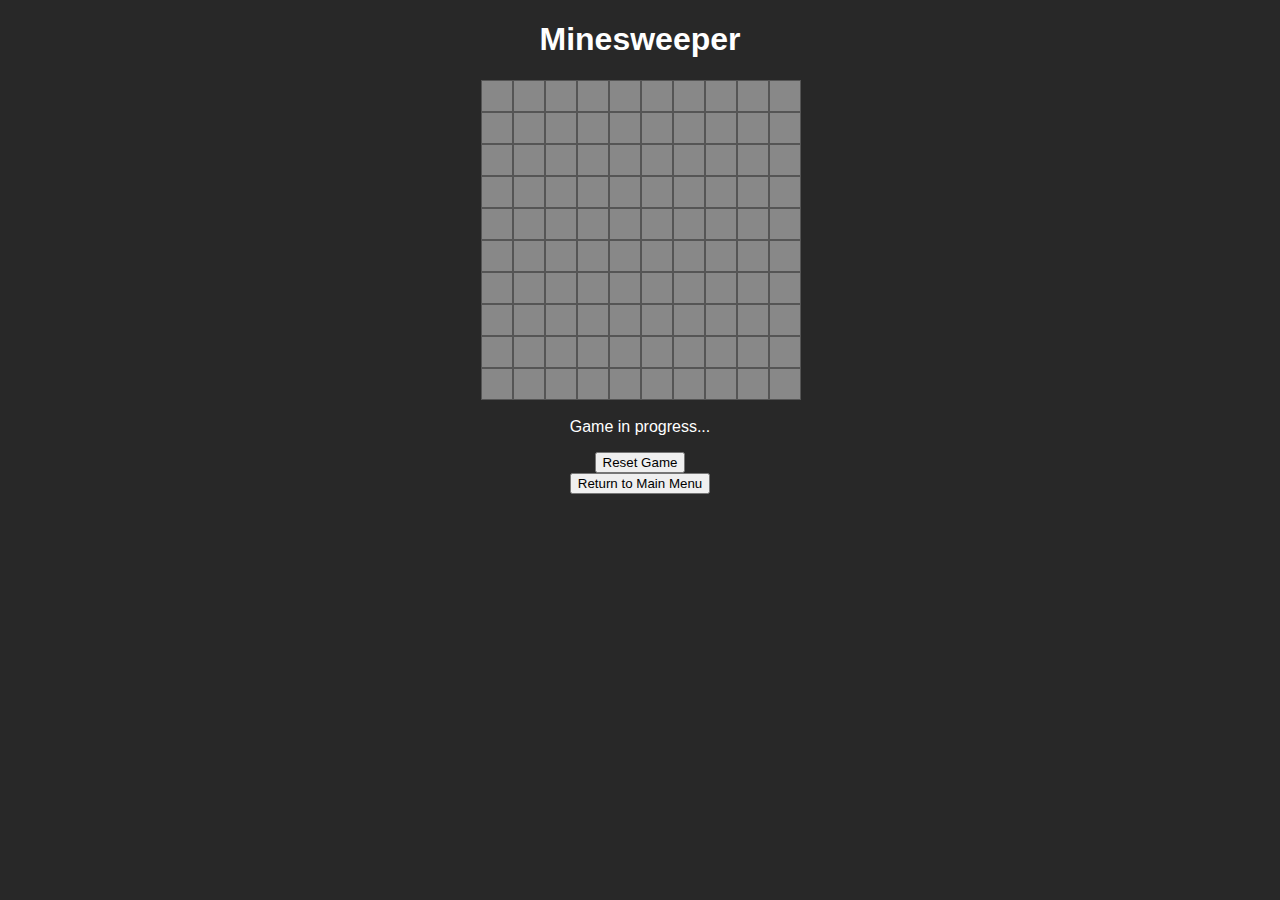
==== minesweeper/index.html @ d4790326 "Minesweeper" ====
<!DOCTYPE html>
<html lang="en">
<head>
    <meta charset="UTF-8">
    <meta name="viewport" content="width=device-width, initial-scale=1.0">
    <title>Minesweeper</title>
    <link rel="stylesheet" href="style.css">
</head>
<body>
    <h1>Minesweeper</h1>
    <div id="game-board"></div>
    <p id="status"></p>
    <button id="reset">Reset Game</button>
    <br>
    <button id="return" onclick="window.location.href='../index.html'">Return to Main Menu</button>
    <script src="script.js"></script>
</body>
</html>
---- minesweeper/style.css ----
body {
    background-color: rgb(40, 40, 40);
    color: white;
    font-family: Arial, sans-serif;
    text-align: center;
    margin: 0;
    padding: 0;
}

#game-board {
    display: grid;
    grid-template-columns: repeat(10, 30px);
    grid-template-rows: repeat(10, 30px);
    gap: 2px;
    justify-content: center;
    margin: 20px auto;
}

.cell {
    width: 30px;
    height: 30px;
    background-color: #888;
    border: 1px solid #555;
    text-align: center;
    line-height: 30px;
    font-size: 16px;
    cursor: pointer;
}

.cell.revealed {
    background-color: #ccc;
    cursor: default;
}

.cell.mine {
    background-color: red;
    color: white;
}

.cell.flagged {
    background-color: #f0ad4e; /* Orange background for flagged cells */
    color: white;
}
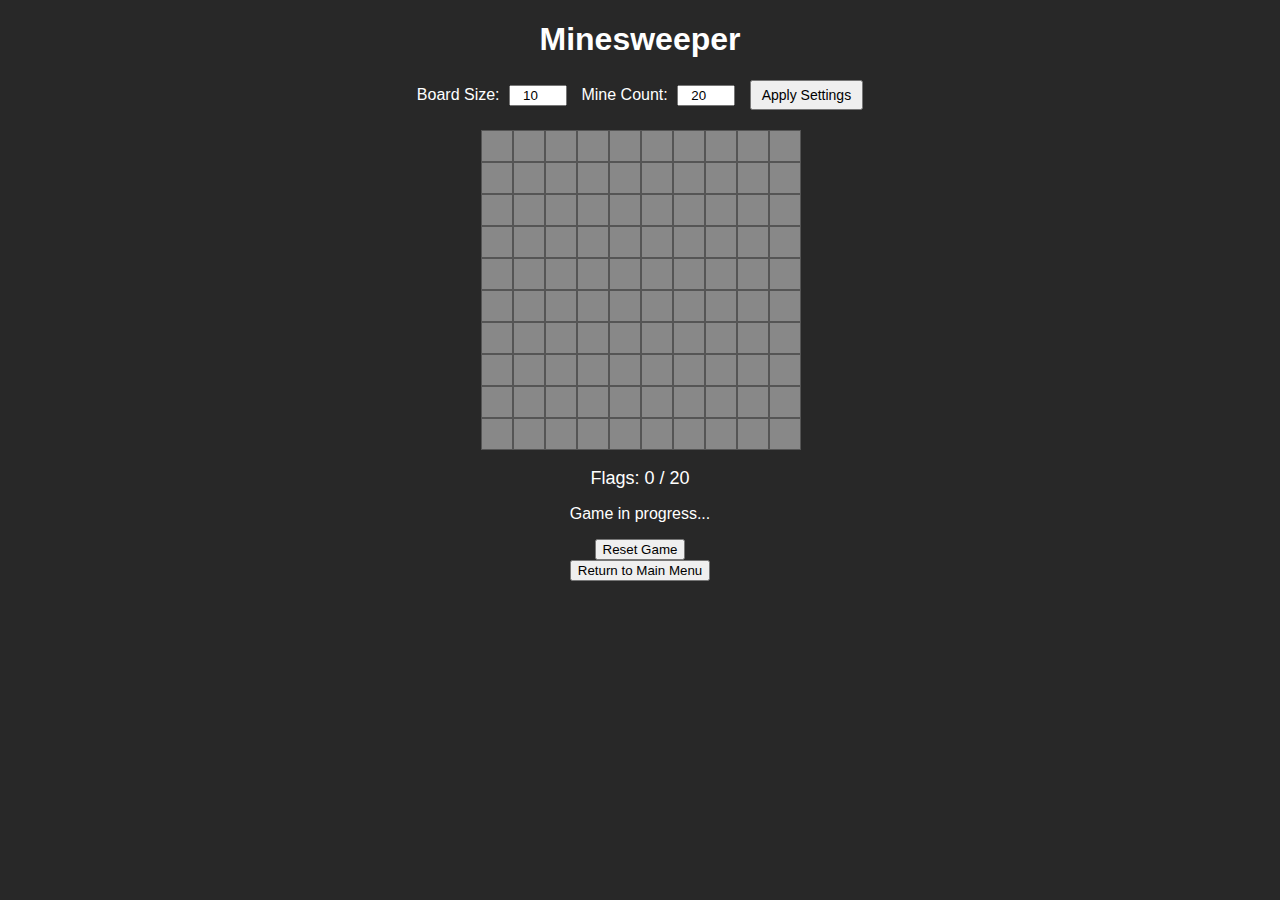
==== commit e14f3493: "Customizable" ====
--- a/minesweeper/index.html
+++ b/minesweeper/index.html
@@ -8,11 +8,21 @@
 </head>
 <body>
     <h1>Minesweeper</h1>
+    <div id="settings">
+        <label for="board-size">Board Size:</label>
+        <input type="number" id="board-size" value="10" min="5" max="30">
+        <label for="mine-count">Mine Count:</label>
+        <input type="number" id="mine-count" value="20" min="1">
+        <button id="apply-settings">Apply Settings</button>
+    </div>
     <div id="game-board"></div>
+    <div id="flag-counter">
+        Flags: <span id="flags-placed">0</span> / <span id="total-bombs">20</span>
+    </div>
     <p id="status"></p>
     <button id="reset">Reset Game</button>
     <br>
     <button id="return" onclick="window.location.href='../index.html'">Return to Main Menu</button>
     <script src="script.js"></script>
 </body>
-</html>+</html>
--- a/minesweeper/style.css
+++ b/minesweeper/style.css
@@ -40,4 +40,33 @@
 .cell.flagged {
     background-color: #f0ad4e; /* Orange background for flagged cells */
     color: white;
-}+}
+
+#settings {
+    margin: 10px auto;
+    text-align: center;
+}
+
+#settings label {
+    margin-right: 5px;
+    color: white;
+}
+
+#settings input {
+    width: 50px;
+    margin-right: 10px;
+    text-align: center;
+}
+
+#settings button {
+    padding: 5px 10px;
+    font-size: 14px;
+    cursor: pointer;
+}
+
+#flag-counter {
+    margin: 10px auto;
+    font-size: 18px;
+    color: white;
+    text-align: center;
+}
